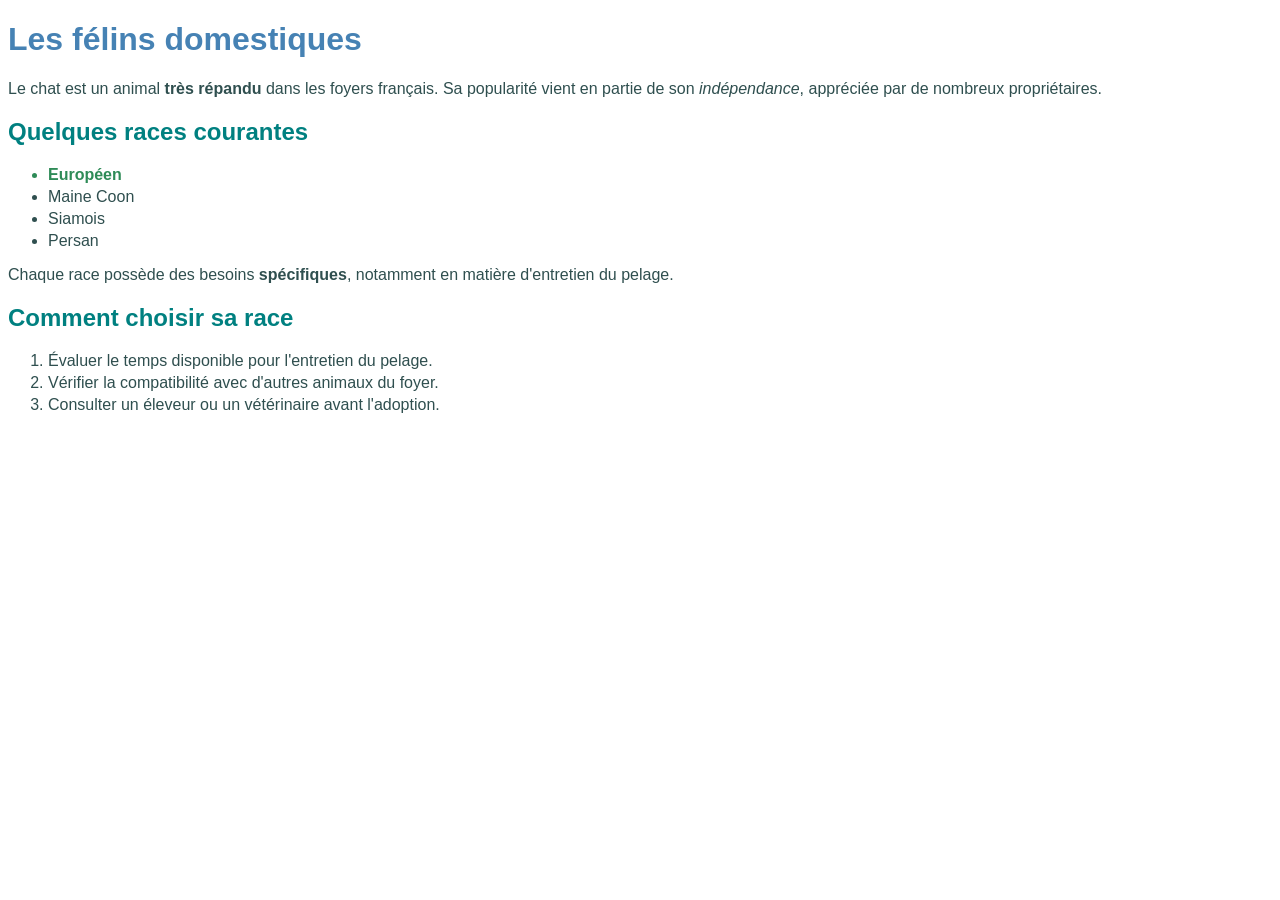
==== cours/html-css/02-texte-et-css/index.html @ 1ee344b5 "Partie 3 : structure de texte et premier style CSS" ====
<!DOCTYPE html>
<html lang="fr">

<head>
    <meta charset="UTF-8">
    <title>Les félins domestiques</title>
    <link rel="stylesheet" href="style.css">
</head>

<body>
    <h1>Les félins domestiques</h1>
    <p>Le chat est un animal <strong>très répandu</strong> dans les foyers français. Sa popularité vient en partie de
        son <em>indépendance</em>, appréciée par de nombreux propriétaires.</p>
    <h2>Quelques races courantes</h2>
    <ul>
        <li class="recommandee">Européen</li>
        <li>Maine Coon</li>
        <li>Siamois</li>
        <li>Persan</li>
    </ul>
    <p>Chaque race possède des besoins <strong>spécifiques</strong>, notamment en matière d'entretien du pelage.</p>
    <h2>Comment choisir sa race</h2>
    <ol>
        <li>Évaluer le temps disponible pour l'entretien du pelage.</li>
        <li>Vérifier la compatibilité avec d'autres animaux du foyer.</li>
        <li>Consulter un éleveur ou un vétérinaire avant l'adoption.</li>
    </ol>
</body>

</html>
---- cours/html-css/02-texte-et-css/style.css ----
body {
    font-family: Arial, sans-serif;
    color: darkslategray;
}

h1 {
    color: steelblue;
}

h2 {
    color: teal;
}

li {
    margin-bottom: 4px;
}

.recommandee {
    font-weight: bold;
    color: seagreen;
}
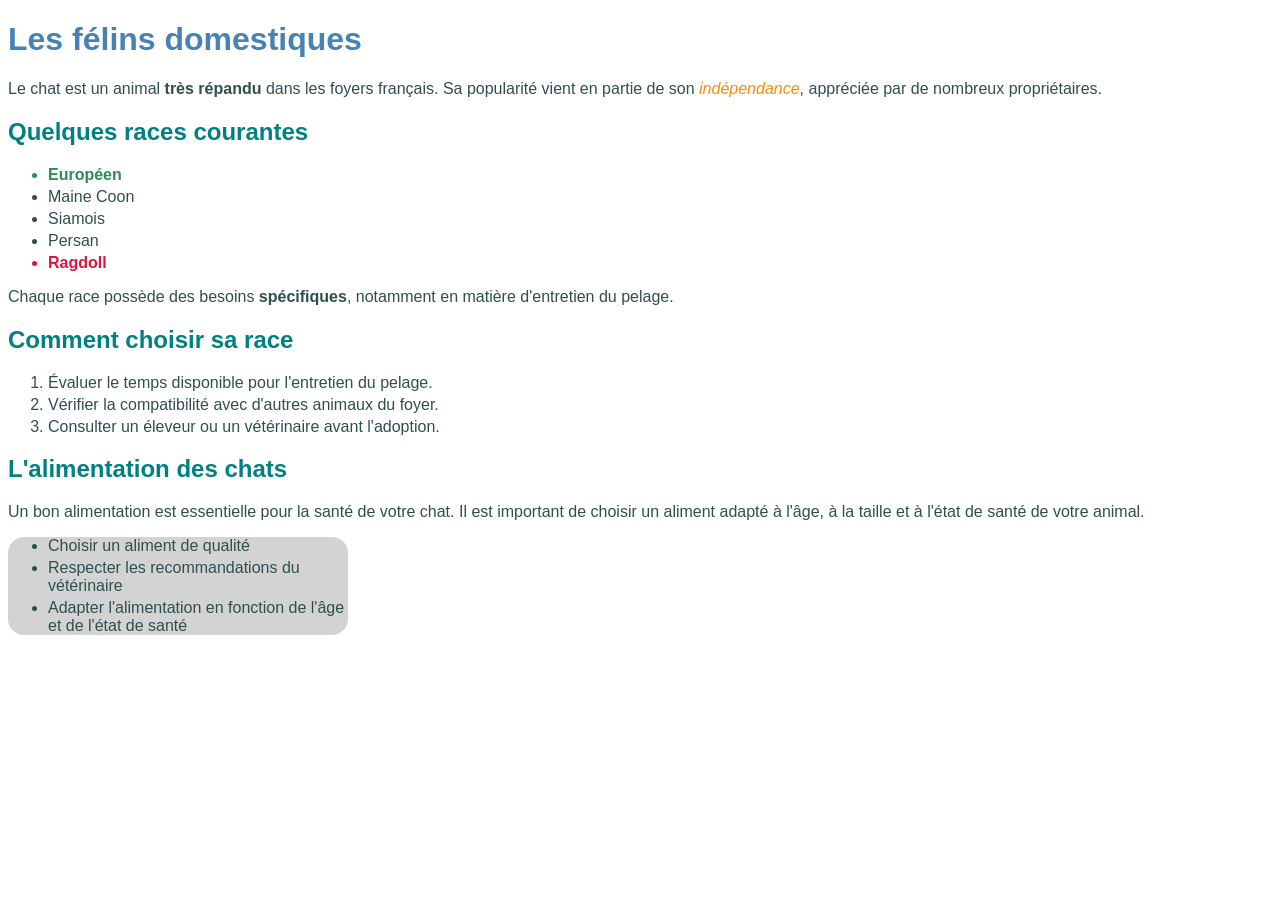
==== commit c2103061: "Partie 3 : exercice - stylisation de la liste des races" ====
--- a/cours/html-css/02-texte-et-css/index.html
+++ b/cours/html-css/02-texte-et-css/index.html
@@ -17,14 +17,24 @@
         <li>Maine Coon</li>
         <li>Siamois</li>
         <li>Persan</li>
+        <li class="deconseillee">Ragdoll</li>
     </ul>
     <p>Chaque race possède des besoins <strong>spécifiques</strong>, notamment en matière d'entretien du pelage.</p>
     <h2>Comment choisir sa race</h2>
     <ol>
         <li>Évaluer le temps disponible pour l'entretien du pelage.</li>
-        <li>Vérifier la compatibilité avec d'autres animaux du foyer.</li>
+        <li class="change-survole">Vérifier la compatibilité avec d'autres animaux du foyer.</li>
         <li>Consulter un éleveur ou un vétérinaire avant l'adoption.</li>
     </ol>
+
+    <h2>L'alimentation des chats</h2>
+    <p>Un bon alimentation est essentielle pour la santé de votre chat. Il est important de choisir un aliment adapté à
+        l'âge, à la taille et à l'état de santé de votre animal.</p>
+    <ul class="radius">
+        <li>Choisir un aliment de qualité</li>
+        <li>Respecter les recommandations du vétérinaire</li>
+        <li>Adapter l'alimentation en fonction de l'âge et de l'état de santé</li>
+    </ul>
 </body>
 
 </html>
--- a/cours/html-css/02-texte-et-css/style.css
+++ b/cours/html-css/02-texte-et-css/style.css
@@ -15,7 +15,27 @@
     margin-bottom: 4px;
 }
 
+em {
+    color: darkorange;
+}
+
 .recommandee {
     font-weight: bold;
     color: seagreen;
 }
+
+.deconseillee {
+    font-weight: bold;
+    color: crimson;
+}
+
+.change-survole:hover {
+    color: darkviolet;
+    cursor: pointer;
+}
+
+.radius {
+    border-radius: 16px;
+    background-color: lightgray;
+    width: 300px;
+}
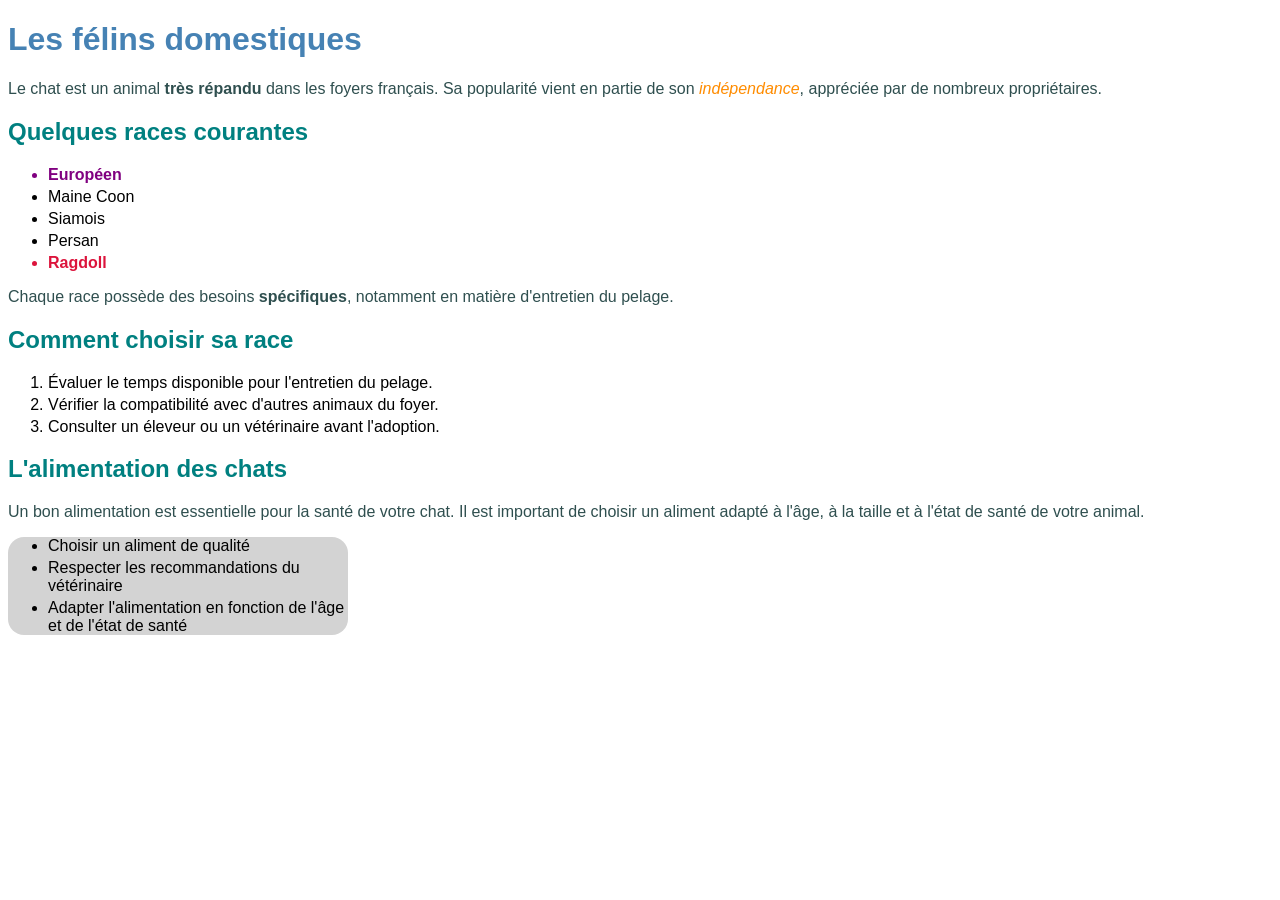
==== commit 17f8cc78: "Partie 4 : cascade et spécificité CSS (identifiant, classe, balise)" ====
--- a/cours/html-css/02-texte-et-css/index.html
+++ b/cours/html-css/02-texte-et-css/index.html
@@ -13,7 +13,7 @@
         son <em>indépendance</em>, appréciée par de nombreux propriétaires.</p>
     <h2>Quelques races courantes</h2>
     <ul>
-        <li class="recommandee">Européen</li>
+        <li id="race-vedette" class="recommandee">Européen</li>
         <li>Maine Coon</li>
         <li>Siamois</li>
         <li>Persan</li>
--- a/cours/html-css/02-texte-et-css/style.css
+++ b/cours/html-css/02-texte-et-css/style.css
@@ -13,6 +13,11 @@
 
 li {
     margin-bottom: 4px;
+    color: black;
+}
+
+#race-vedette {
+    color: purple;
 }
 
 em {
